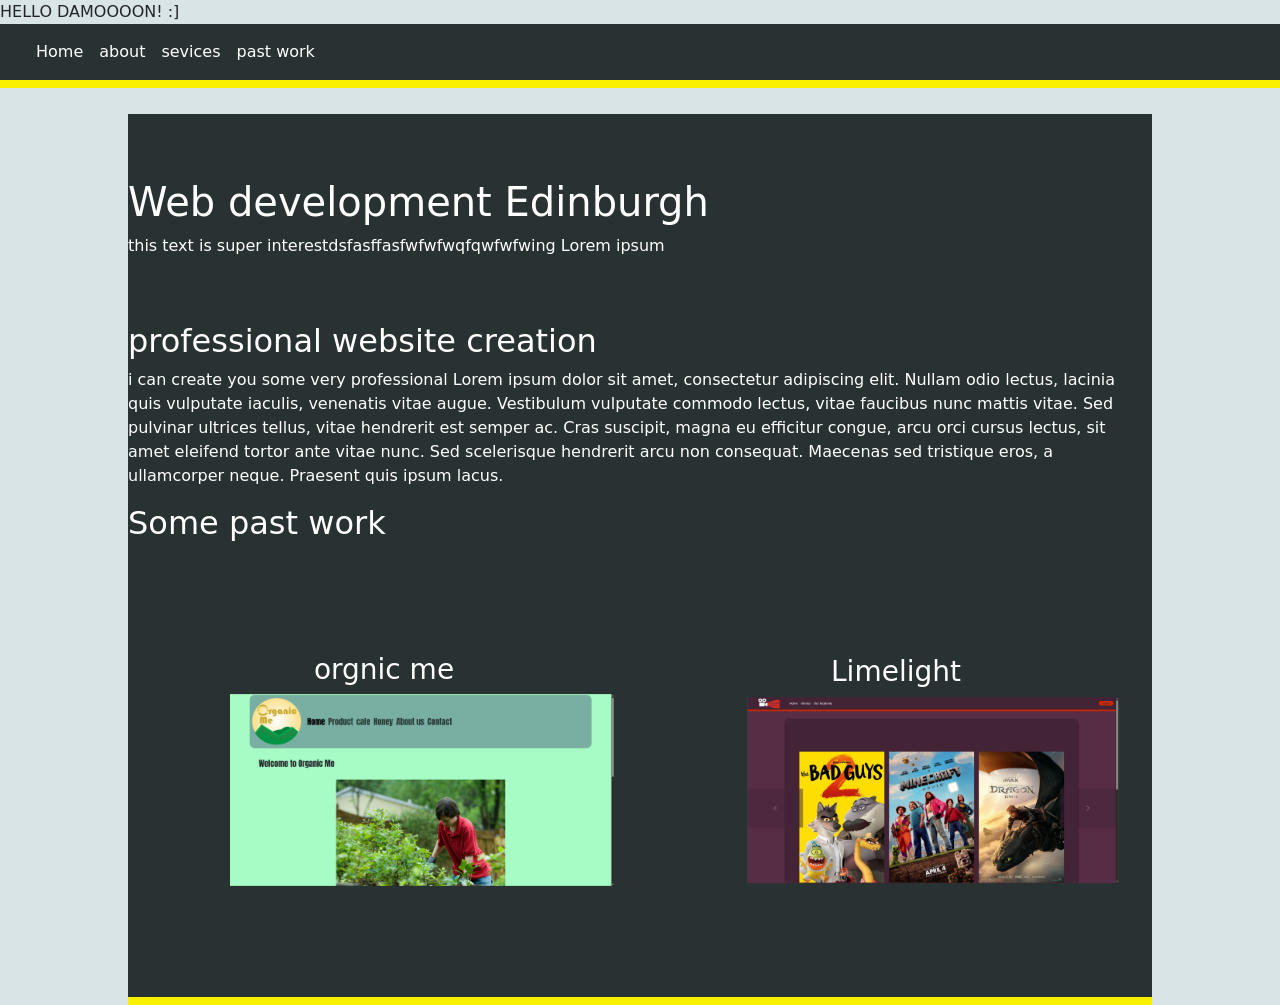
==== index.html @ 3f858bbf "Trial-test" ====
<!DOCTYPE html>
<html lang="en">
<head>
	<title>Home</title>
	<link rel="icon" type="image/svg" href="images/logo.svg">
	<meta charset="utf-8">
	<meta name="viewport" content="width=device-width, initial-scale=1">
	<meta name="keywords" content="HTML, CSS, JavaScript,Web development, Edinburgh, professional website creation, SEO, responsive design, e-commerce, web development services,Uk, Scotland">
	<meta name="description" content=" Home - We are professional web developers based in Edinburgh with a track record of making great websites. We offer many services from SEO and website development that are both high quality and affordable. ">
	<link href="https://cdn.jsdelivr.net/npm/bootstrap@5.3.1/dist/css/bootstrap.min.css" rel="stylesheet"> 
	<link  href="css/custom.css"  rel="stylesheet" >
	<script src="https://cdn.jsdelivr.net/npm/bootstrap@5.3.1/dist/js/bootstrap.bundle.min.js"></script>
</head>

<body>
 <!-- nav bar -->

  <!-- TRIAL FOR GIT ACTIVIY ON 25/MARCH-->
   HELLO DAMOOOON! :]
   <!-- CLOSING TRIAL-->
	<nav class="navbar navbar-expand-xl" id="navBar" >
	  <div class="container-fluid">
		   <a title="nav bar" class="navbar-brand" href="#"></a>
		   <button class="navbar-toggler" type="button" data-bs-toggle="collapse" data-bs-target="#globalNav">
		   <span class="navbar-toggler-icon"></span></button>
			<div class="collapse navbar-collapse" id="globalNav">
				<div class="navbar-nav"  >
						<a class="nav-link" href="index.html">Home</a>
						<a class="nav-link" href="about.html">about </a> 
						<a class="nav-link"  href="sevices.html">sevices</a>
						<a class="nav-link"  href="past.html">past work</a>
							
				</div>
			</div>	
	  	</div>
	</nav>
	<div class="strip"> </div>
	<!-- nav bar end -->

  <!-- main content -->
	<div class="main">
		<h1>Web development Edinburgh</h1>
		<p> this text is super interestdsfasffasfwfwfwqfqwfwfwing Lorem ipsum</p>
		<br><br>
		<h2> professional website creation </h2>
		<p> i can create you some very professional Lorem ipsum dolor sit amet, consectetur adipiscing elit. Nullam odio lectus, lacinia quis vulputate iaculis, venenatis vitae augue. Vestibulum vulputate commodo lectus, vitae faucibus nunc mattis vitae. Sed pulvinar ultrices tellus, vitae hendrerit est semper ac. Cras suscipit, magna eu efficitur congue, arcu orci cursus lectus, sit amet eleifend tortor ante vitae nunc. Sed scelerisque hendrerit arcu non consequat. Maecenas sed tristique eros, a ullamcorper neque. Praesent quis ipsum lacus.</p>
		<h2> Some past work </h2>
		<div class="left">
		<h3> orgnic me<h3>
 		<img class="home "src="images/organicMe.png" class="img-fluid d-block"   alt=" evil thing" >		
		</div>
		<div class="right">
		<h3> Limelight<h3>
		<img class="home " src="images/limelight.png" class="img-fluid d-block"   alt=" evil thing" >
		</div>

		<div class="strip"> </div>
	</div>
	
	


</body>
</html>
---- css/custom.css ----
@import url('https://fonts.googleapis.com/css2?family=Cairo:wght@200..1000&family=Denk+One&family=Galindo&family=Kanit:ital,wght@0,100;0,200;0,300;0,400;0,500;0,600;0,700;0,800;0,900;1,100;1,200;1,300;1,400;1,500;1,600;1,700;1,800;1,900&display=swap');

body{
	background-color:#d9e4e6;	 
	
	
}



footer{
	background-color:#432336;
	padding-top: 2%;
	padding-bottom: 2%;
	margin-top: 5%;
	text-align: center;
}

.hover{
visibility: hidden;
position: absolute;
  bottom: 0%;
  background-color:#212529;
  width: 30%;
}


.left{
	width: 50%;
	display: inline-block;
	padding: 10%;
	text-align: center;
}
.right{
	width: 49%;
	display: inline-block;
	padding: 10%;
	text-align: center;
}














#navBar{
	background-color:#283233;

}

.navbar-nav
{
	width:80%;
}






.main{
background-color:#283233;
padding-top: 5%;
margin-top:2%;



  margin-left: 10%;
  margin-right: 10%;
  width: 80%;
  display: inline-block;
}


H1,p,H2,H3{
	color: white;
}

.home{
	width: 125%;
	height: 125%;
}


.past{
	width: 125%;
	height: 125%;
}


.navbar-nav a:hover {
  background-color: #faf102;
  
}
.navbar-nav a {
	color: rgb(255, 255, 255);
	
	
  }



.navbar-toggler{
	background-color: white;
}




#globalNav{
	width: 100%;
}


.strip{
	background-color:#faf102 ;
	height: 8px;
}
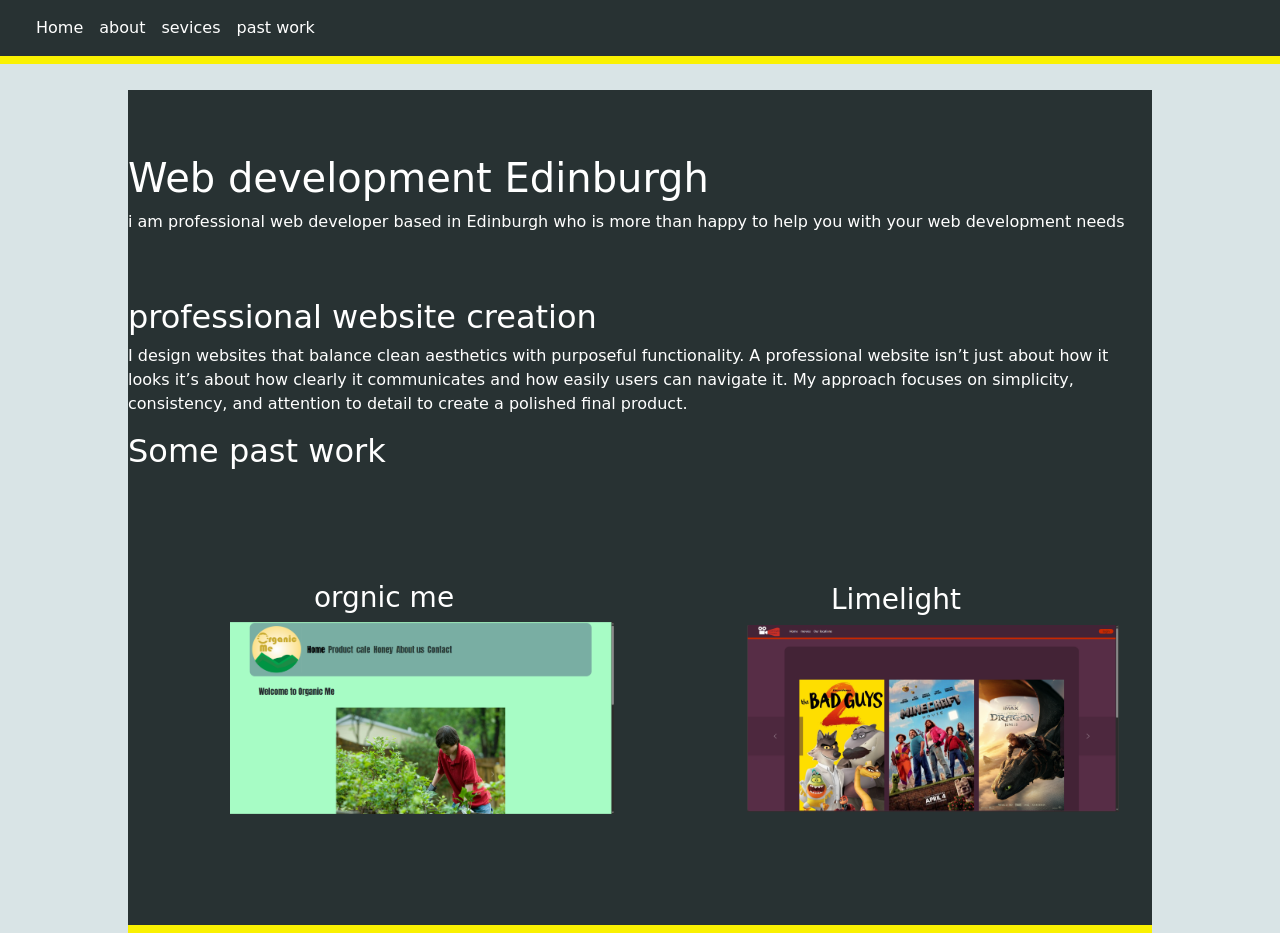
==== commit 66e68d51: "pain" ====
--- a/index.html
+++ b/index.html
@@ -15,10 +15,6 @@
 
 <body>
  <!-- nav bar -->
-
-  <!-- TRIAL FOR GIT ACTIVIY ON 25/MARCH-->
-   HELLO DAMOOOON! :]
-   <!-- CLOSING TRIAL-->
 	<nav class="navbar navbar-expand-xl" id="navBar" >
 	  <div class="container-fluid">
 		   <a title="nav bar" class="navbar-brand" href="#"></a>
@@ -41,10 +37,10 @@
   <!-- main content -->
 	<div class="main">
 		<h1>Web development Edinburgh</h1>
-		<p> this text is super interestdsfasffasfwfwfwqfqwfwfwing Lorem ipsum</p>
+		<p> i am professional web developer based in Edinburgh who is more than happy to help you with your web development needs</p>
 		<br><br>
 		<h2> professional website creation </h2>
-		<p> i can create you some very professional Lorem ipsum dolor sit amet, consectetur adipiscing elit. Nullam odio lectus, lacinia quis vulputate iaculis, venenatis vitae augue. Vestibulum vulputate commodo lectus, vitae faucibus nunc mattis vitae. Sed pulvinar ultrices tellus, vitae hendrerit est semper ac. Cras suscipit, magna eu efficitur congue, arcu orci cursus lectus, sit amet eleifend tortor ante vitae nunc. Sed scelerisque hendrerit arcu non consequat. Maecenas sed tristique eros, a ullamcorper neque. Praesent quis ipsum lacus.</p>
+		<p> I design websites that balance clean aesthetics with purposeful functionality. A professional website isn’t just about how it looks it’s about how clearly it communicates and how easily users can navigate it. My approach focuses on simplicity, consistency, and attention to detail to create a polished final product. </p>
 		<h2> Some past work </h2>
 		<div class="left">
 		<h3> orgnic me<h3>
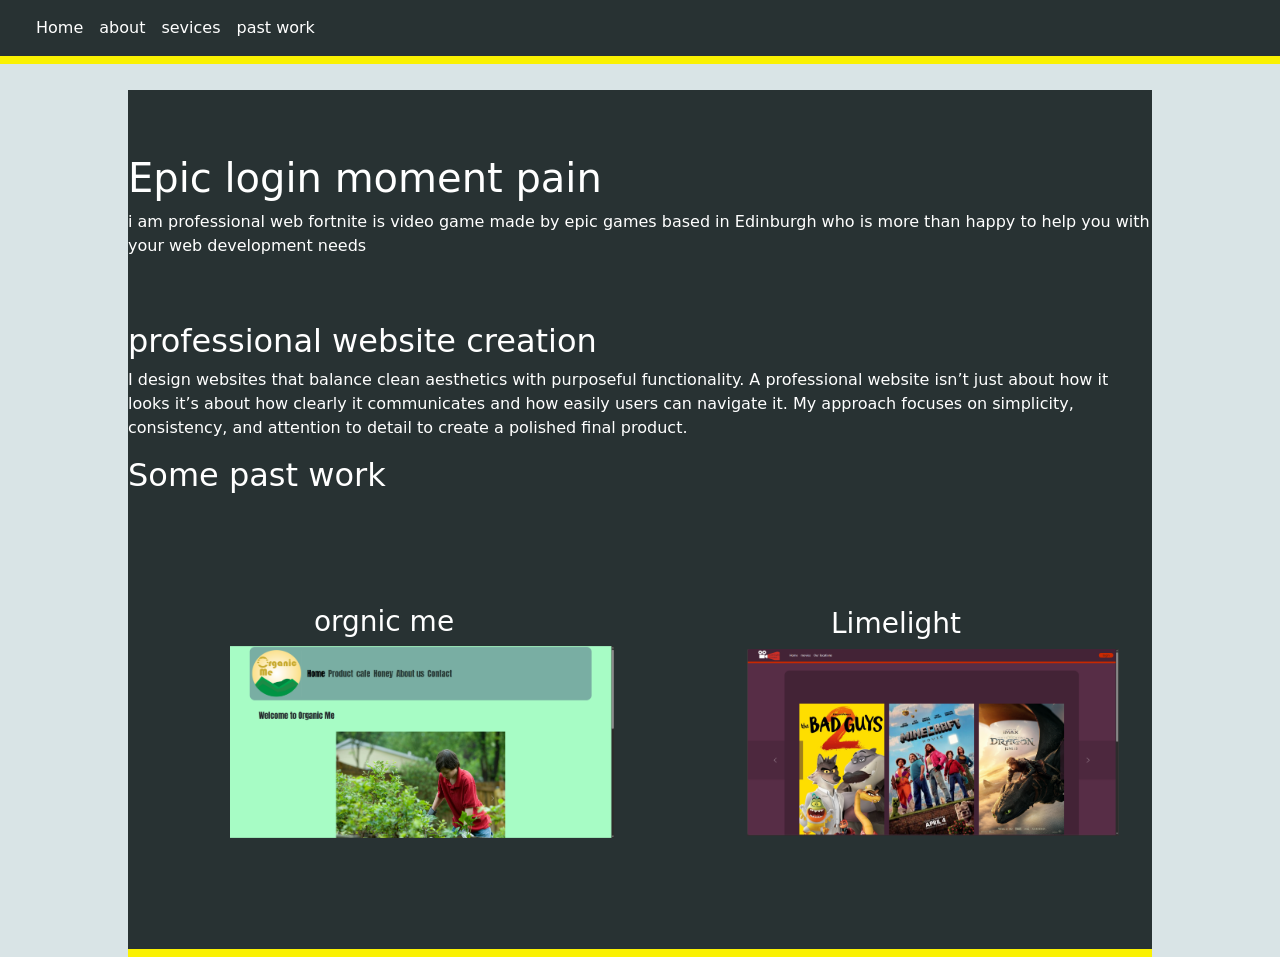
==== commit 7ef23945: "Fortnite" ====
--- a/index.html
+++ b/index.html
@@ -36,8 +36,8 @@
 
   <!-- main content -->
 	<div class="main">
-		<h1>Web development Edinburgh</h1>
-		<p> i am professional web developer based in Edinburgh who is more than happy to help you with your web development needs</p>
+		<h1>Epic login moment pain </h1>
+		<p> i am professional web fortnite is video game made by epic games  based in Edinburgh who is more than happy to help you with your web development needs</p>
 		<br><br>
 		<h2> professional website creation </h2>
 		<p> I design websites that balance clean aesthetics with purposeful functionality. A professional website isn’t just about how it looks it’s about how clearly it communicates and how easily users can navigate it. My approach focuses on simplicity, consistency, and attention to detail to create a polished final product. </p>
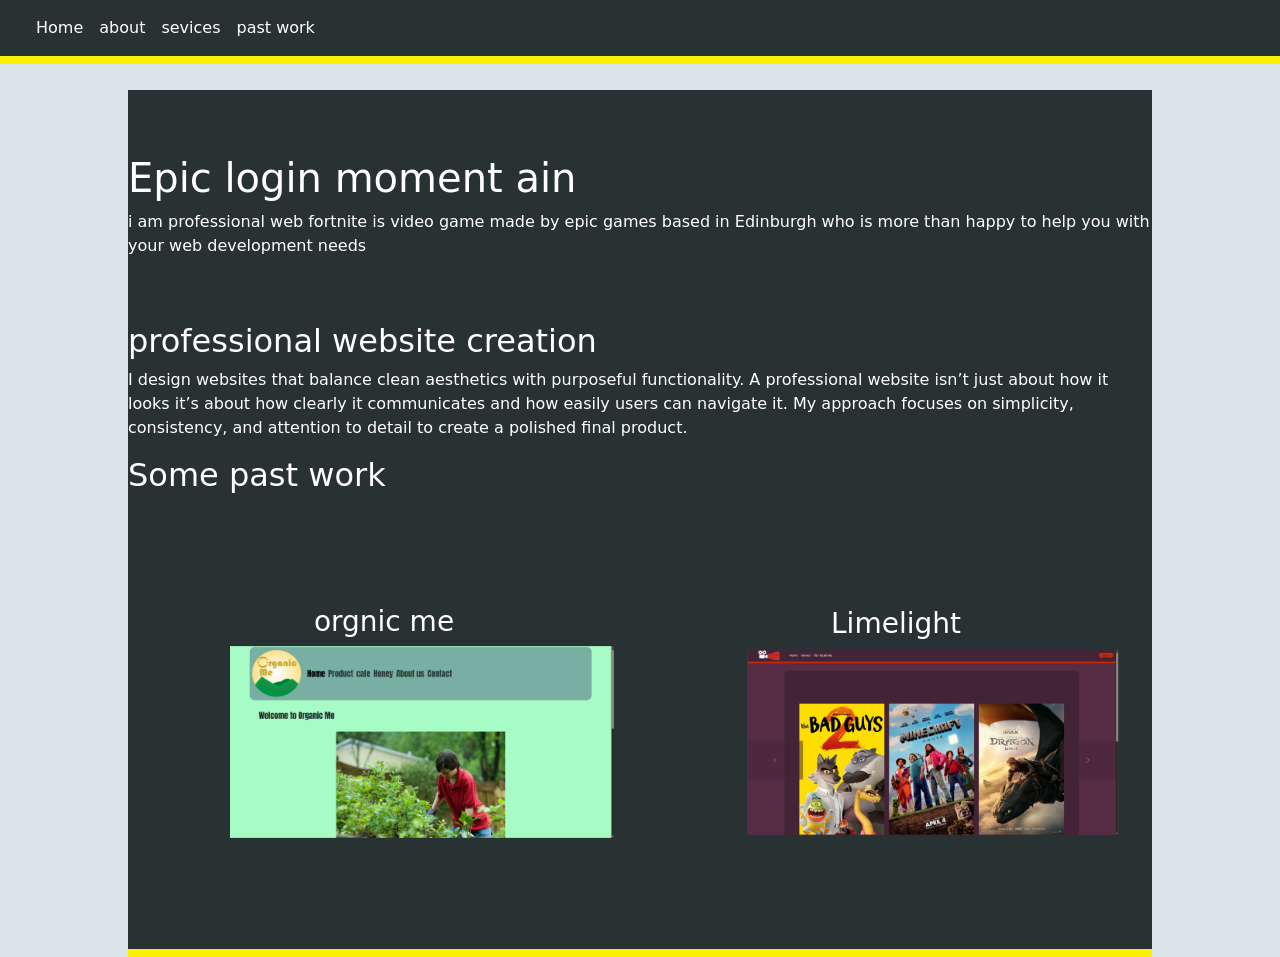
==== commit b33b82a8: "d" ====
--- a/index.html
+++ b/index.html
@@ -36,7 +36,7 @@
 
   <!-- main content -->
 	<div class="main">
-		<h1>Epic login moment pain </h1>
+		<h1>Epic login moment ain </h1>
 		<p> i am professional web fortnite is video game made by epic games  based in Edinburgh who is more than happy to help you with your web development needs</p>
 		<br><br>
 		<h2> professional website creation </h2>
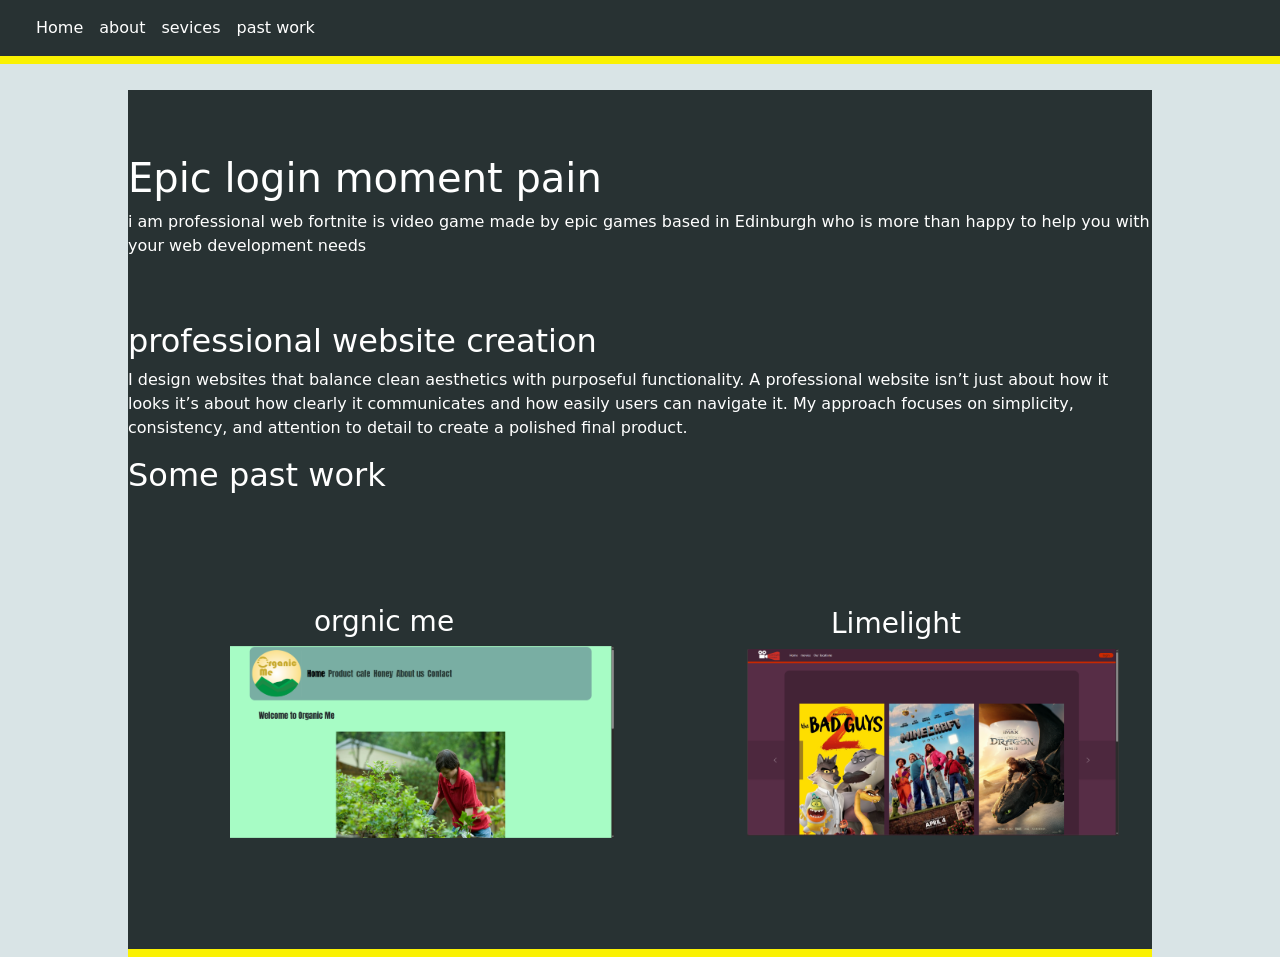
==== commit 0a476596: "sad" ====
--- a/index.html
+++ b/index.html
@@ -34,9 +34,9 @@
 	<div class="strip"> </div>
 	<!-- nav bar end -->
 
-  <!-- main content -->
+  <!-- main conten -->
 	<div class="main">
-		<h1>Epic login moment ain </h1>
+		<h1>Epic login moment pain </h1>
 		<p> i am professional web fortnite is video game made by epic games  based in Edinburgh who is more than happy to help you with your web development needs</p>
 		<br><br>
 		<h2> professional website creation </h2>
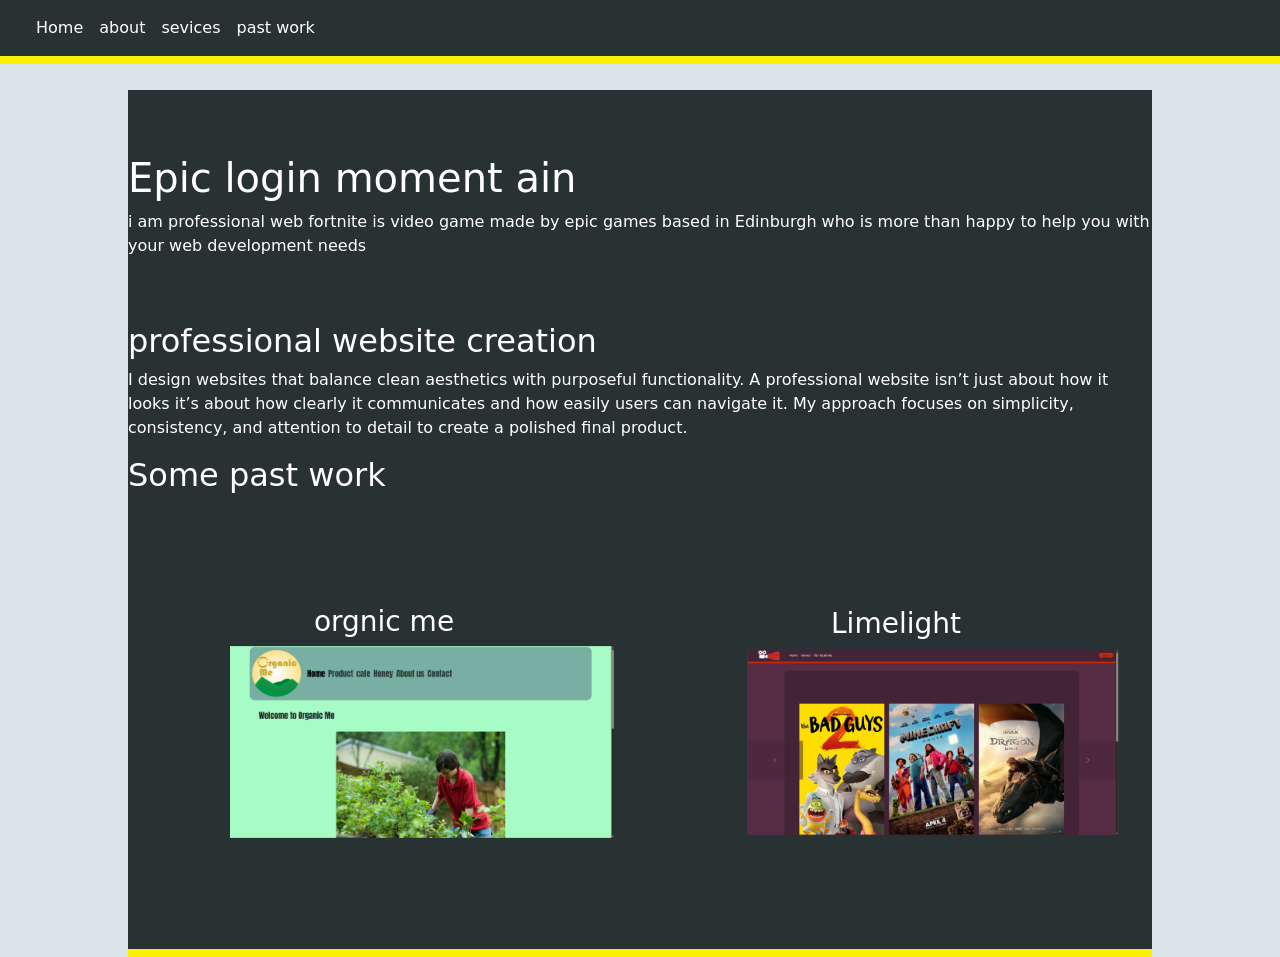
==== commit df6d3e91: "Merge pull request #2 from shadowSquid9/login d" ====
--- a/index.html
+++ b/index.html
@@ -36,7 +36,7 @@
 
   <!-- main conten -->
 	<div class="main">
-		<h1>Epic login moment pain </h1>
+		<h1>Epic login moment ain </h1>
 		<p> i am professional web fortnite is video game made by epic games  based in Edinburgh who is more than happy to help you with your web development needs</p>
 		<br><br>
 		<h2> professional website creation </h2>
